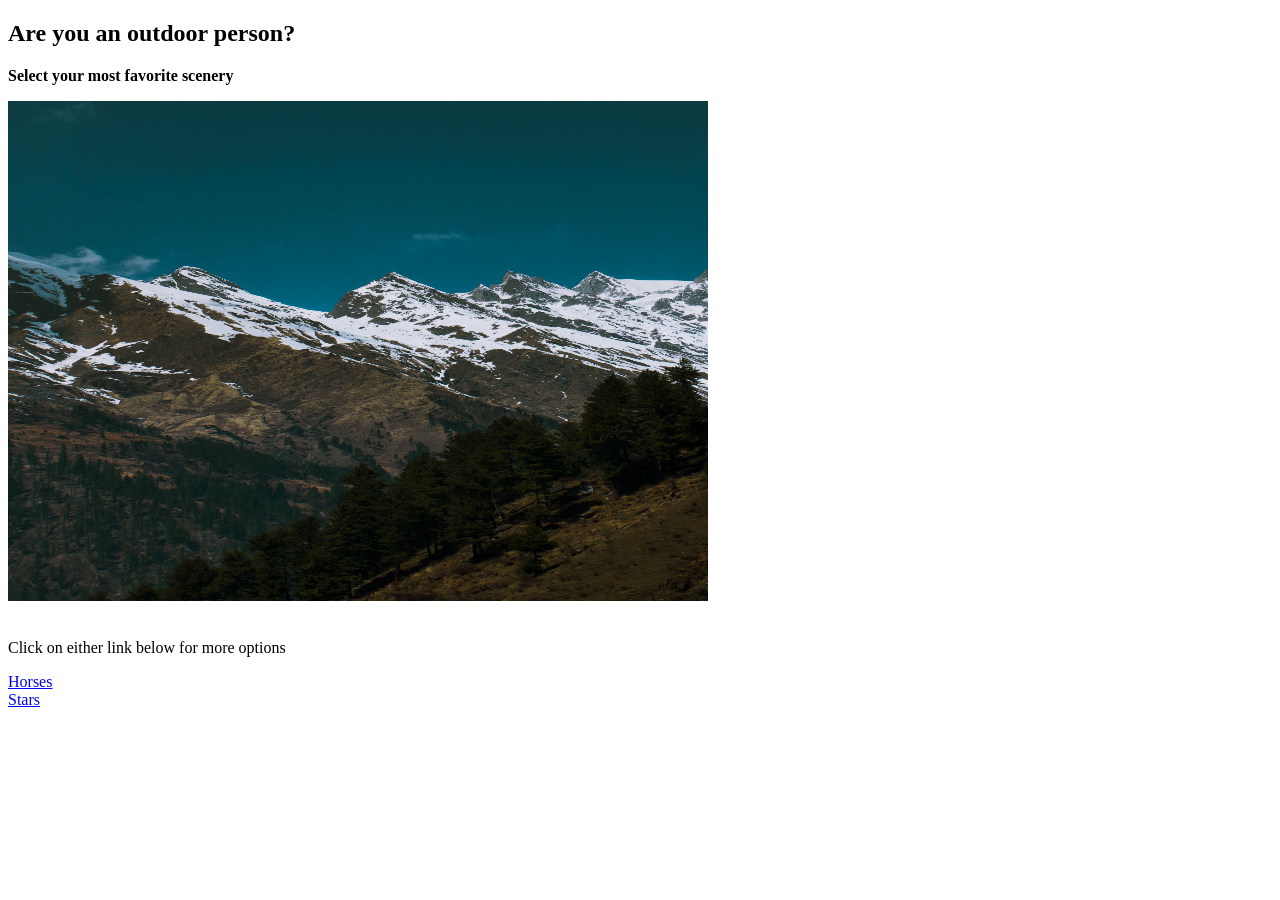
==== mountain-page.html @ 09d67d9e "Initial commit" ====
<!DOCTYPE html>
<html lang="en">
<head>
    <meta charset="UTF-8">
    <meta http-equiv="X-UA-Compatible" content="IE=edge">
    <meta name="viewport" content="width=device-width, initial-scale=1.0">
    <title>Document</title>
</head>

<body>
    
    <section>
        <h1>Are you an outdoor person?</h1>
        <b><p>Select your most favorite scenery</p></b>

        <img width="700" height="500" src="mountain.jpg" alt="mountain"/>
    </section>

    <br>

    <section>
        <p>Click on either link below for more options</p>
        <a href="horses-page.html">Horses</a><br>
        <a href="stars-page.html">Stars</a>
    </section>

</body>
</html>
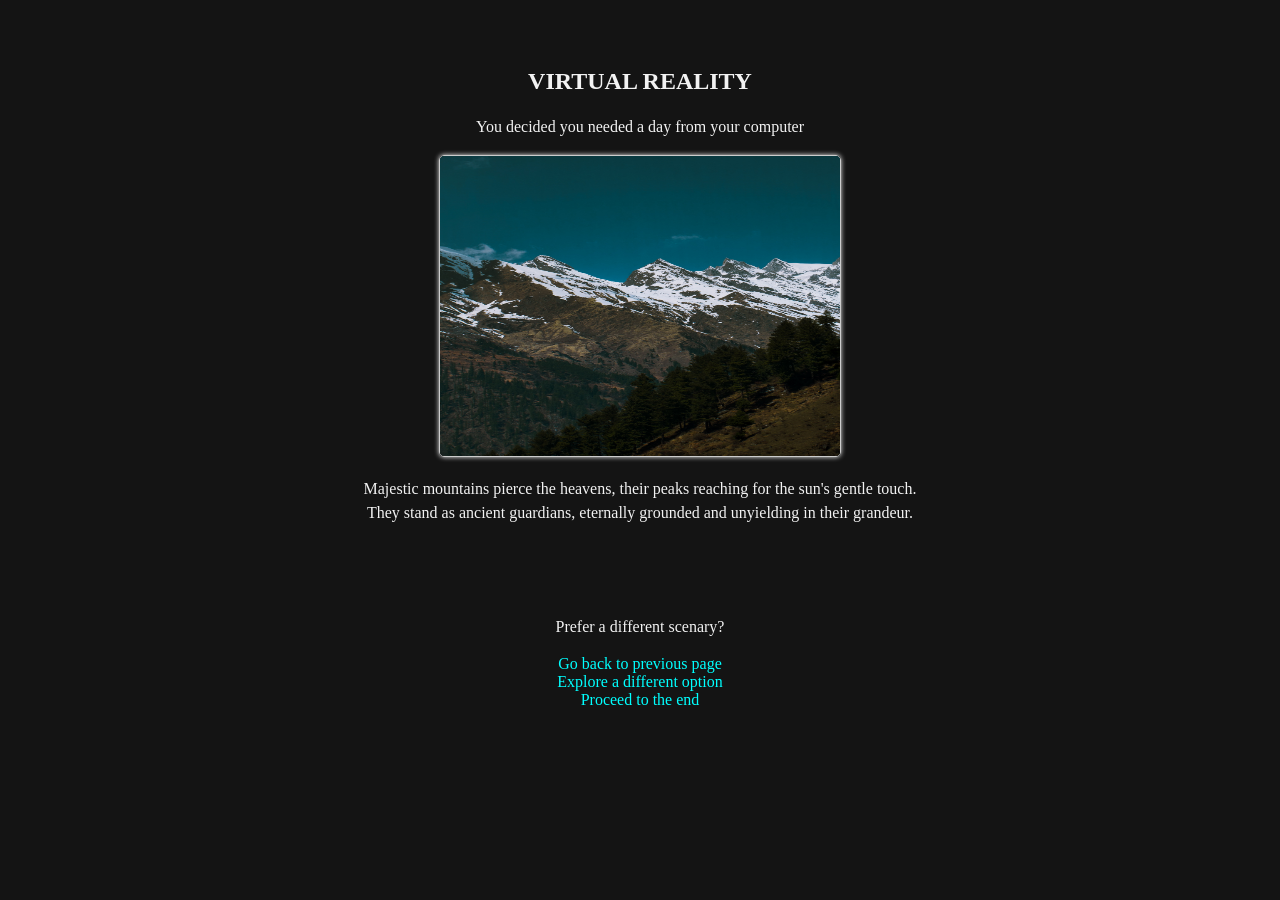
==== commit 719a1a5d: "version 1.0" ====
--- a/mountain-page.html
+++ b/mountain-page.html
@@ -1,6 +1,7 @@
 <!DOCTYPE html>
 <html lang="en">
 <head>
+    <link rel="stylesheet" href="style.css"/>
     <meta charset="UTF-8">
     <meta http-equiv="X-UA-Compatible" content="IE=edge">
     <meta name="viewport" content="width=device-width, initial-scale=1.0">
@@ -10,19 +11,25 @@
 <body>
     
     <section>
-        <h1>Are you an outdoor person?</h1>
-        <b><p>Select your most favorite scenery</p></b>
-
-        <img width="700" height="500" src="mountain.jpg" alt="mountain"/>
+        <h1>VIRTUAL REALITY</h1>
+        <p>You decided you needed a day from your computer</p>
+    <div>
+        <img width="400" height="300" src="mountain.jpg" alt="mountain" class="image-style"/>
+    </div>  
+    <p>Majestic mountains pierce the heavens, their peaks reaching for the sun's gentle touch. <br> 
+        They stand as ancient guardians, eternally grounded and unyielding in their grandeur.</p>
     </section>
 
     <br>
 
     <section>
-        <p>Click on either link below for more options</p>
-        <a href="horses-page.html">Horses</a><br>
-        <a href="stars-page.html">Stars</a>
+        <p>Prefer a different scenary?</p>
+        <div>
+            <a href="clouds-page.html">Go back to previous page</a> <br>
+            <a href="sunset-page.html">Explore a different option</a> <br>
+            <a href="end-page.html">Proceed to the end</a>     
+        </div>
     </section>
-
+    
 </body>
 </html>
--- a/style.css
+++ b/style.css
@@ -0,0 +1,77 @@
+body{
+   background-color: #141414;
+    color: #f2f2f2;
+    font-family: Georgia, 'Times New Roman', Times, serif;
+    padding: 20px;
+    margin: 20 20 20 20;
+    text-align: center;
+}
+
+section{ 
+    max-width: 800px;
+    margin: 0 auto;
+    padding: 20px;
+}
+
+/*Heading styles*/
+h1{
+    font-size: 24px;
+    color: #f2f2f2;
+}
+
+/*paragraph styles*/
+p{
+    font-size: 16px;
+    color: #f2f2f2;
+    line-height: 1.5;
+}
+
+/*Button styles*/
+.button-link {
+    background-color: #5221E6;
+    color: #fff;
+    font-size: 16px;
+    border-radius: 2px;
+    padding: 8px;
+    cursor: pointer;
+}
+
+.button-link:hover {
+    background-color:#5B117D;
+}
+
+.button-link a {
+    color: #f4f4f4;
+    text-decoration: none;
+}
+
+.button-link a:hover {
+    color: #f4f4f4;
+    text-decoration: none;
+}
+/*Link styles*/
+a {
+    color:aqua;
+    text-decoration: none;
+}
+
+a:hover {
+    color: blueviolet;
+    text-decoration: underline;
+}
+
+/*Input styles*/
+input[type="text"] {
+padding: 10px;
+font-size: 16px;
+border: 1px solid #ccc;
+border-radius: 2px;
+}
+
+.image-style {
+    border: 1px solid #ccc;
+    border-radius: 5px;
+    box-shadow: 0 0 5px #f4f4f4;
+}
+    
+
